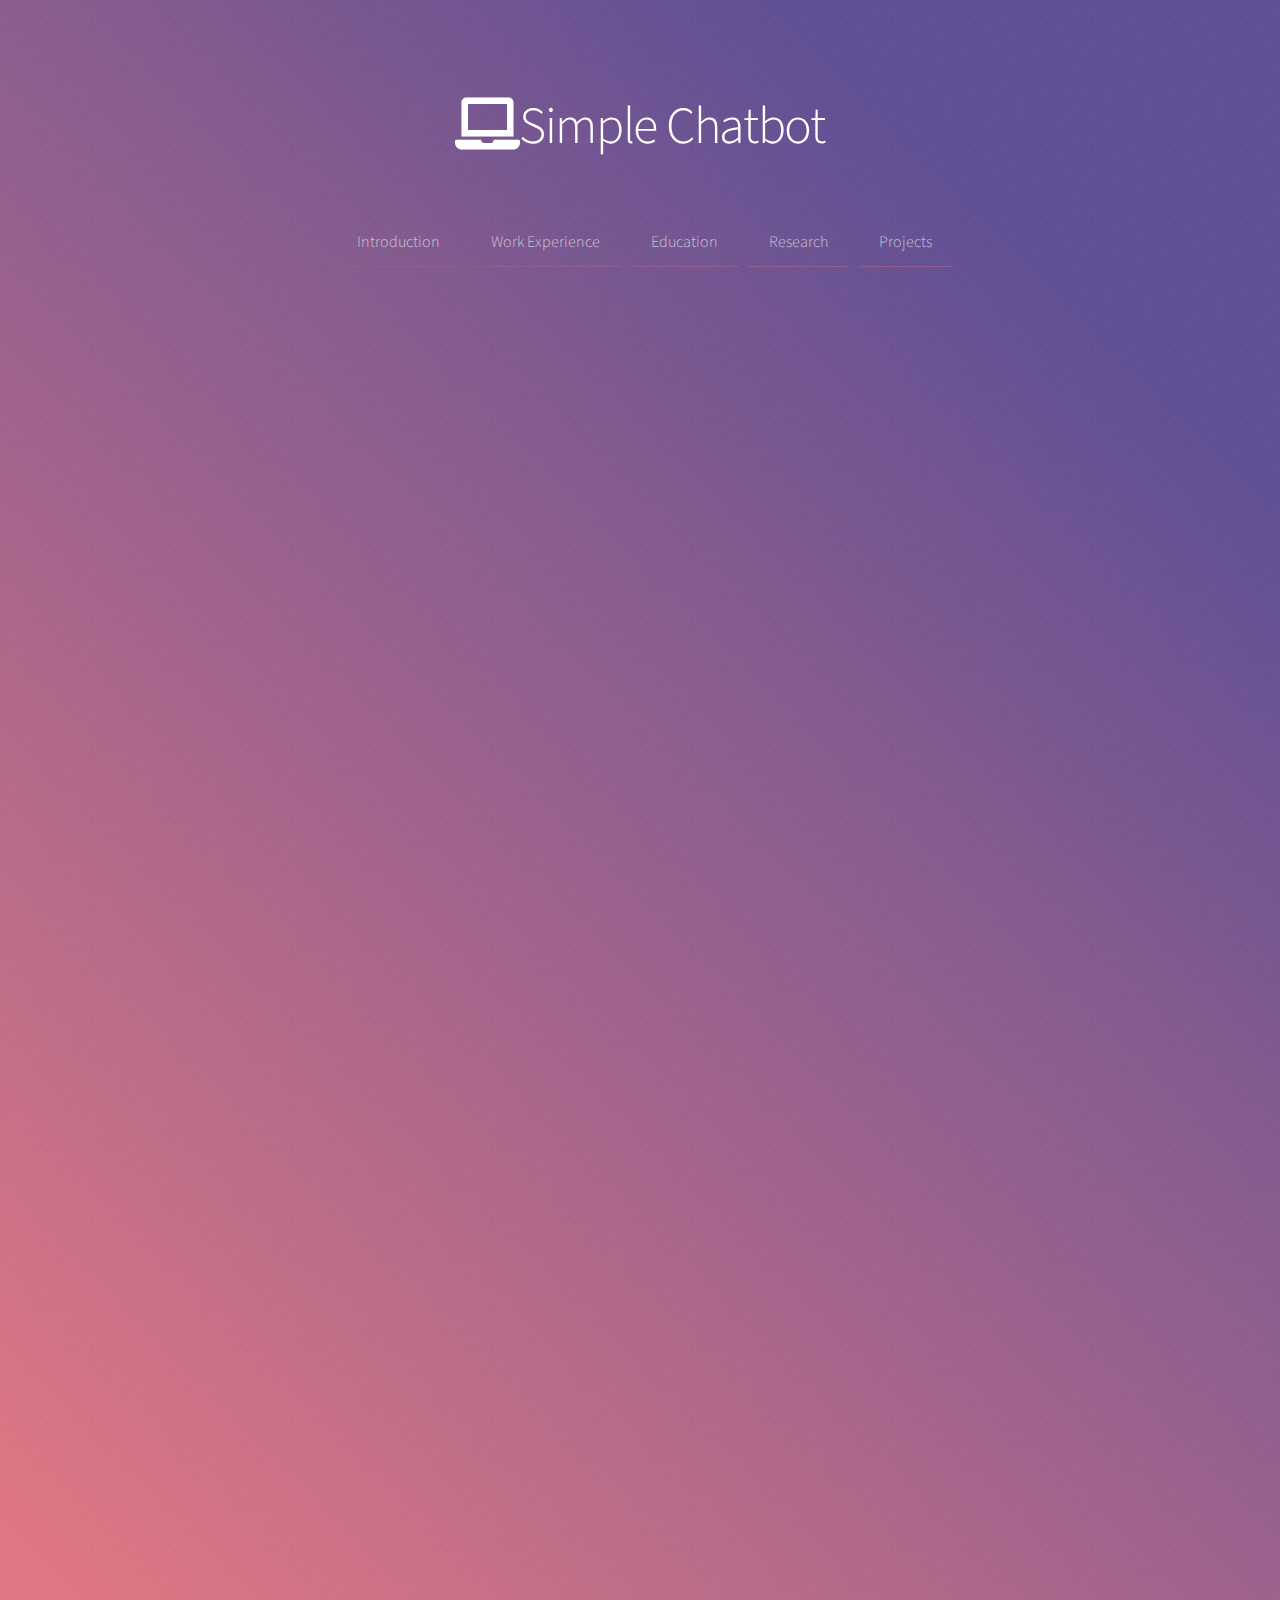
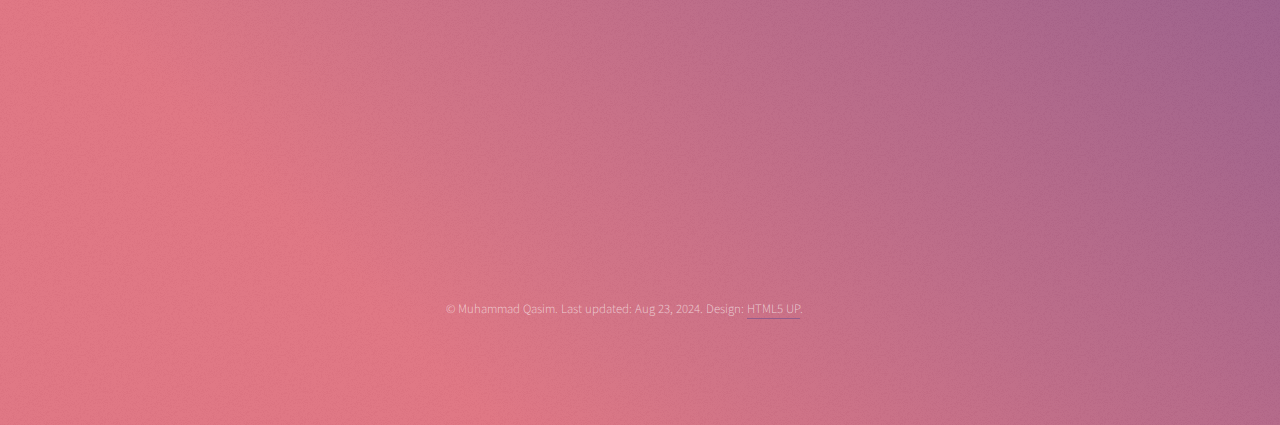
==== projects/proj1.html @ 53a9ef54 "updating projects" ====
<!DOCTYPE HTML>
<!--
	Stellar by HTML5 UP
	html5up.net | @ajlkn
	Free for personal and commercial use under the CCA 3.0 license (html5up.net/license)
-->
<html>

<head>
	<title>Muhammad Qasim</title>
	<!-- <script src="https://kit.fontawesome.com/84e2fbe91d.js" crossorigin="anonymous"></script> -->
	<meta charset="utf-8" />
	<meta name="viewport" content="width=device-width, initial-scale=1, user-scalable=no" />

	<link rel="icon" href="../images/icon-logo.png" type="image/icon type">
	<!--link rel="icon" type="image/x-icon" href="/images/icon-logo.png"-->

	<link rel="stylesheet" href="../assets/css/main.css" />
	<noscript>
		<link rel="stylesheet" href="../assets/css/noscript.css" /></noscript>
	<!-- <link rel="stylesheet" href="https://cdnjs.cloudflare.com/ajax/libs/font-awesome/4.7.0/css/font-awesome.min.css"> -->


	<!-- <link rel="stylesheet" href="https://cdn.jsdelivr.net/npm/@fortawesome/fontawesome-free@5.15.4/css/fontawesome.min.css" integrity="sha384-jLKHWM3JRmfMU0A5x5AkjWkw/EYfGUAGagvnfryNV3F9VqM98XiIH7VBGVoxVSc7" crossorigin="anonymous"> -->

</head>

<body class="is-preload">

	<!-- Wrapper -->
	<div id="wrapper">

		<!-- Header -->
		<header id="header" class="alt">
			<h1 class="icon solid fa-laptop">Simple Chatbot</h1>
		</header>

		<!-- Nav -->
		<nav class="navbar">
			<ul>
				<li><a href="../index.html#intro">Introduction</a></li>
				<li><a href="../index.html#work">Work Experience</a></li>
				<li><a href="../index.html#education">Education</a></li>
				<li><a href="../research.html">Research</a></li>
				<li><a href="../projects.html">Projects</a>
					<ul>
						<li><a href="proj1.html">Simple Chatbot</a></li>
						<li><a href="proj2.html">Talk with PDF</a></li>
						<li><a href="proj3.html">Resume and JD Matching</a></li>
						<li><a href="proj3.html">Resume and JD Matching 2</a></li>
					</ul>
				</li>

			</ul>
		</nav>

		<div class="responsive-iframe-container"> 
			<iframe class="responsive-iframe" src="https://resumetalks.streamlit.app/?embed=true"></iframe>
		</div>

		<!-- Footer -->
		<footer id="footer">
			<p class="copyright">&copy; Muhammad Qasim. Last updated: Aug 23, 2024. Design: <a href="https://html5up.net">HTML5 UP</a>.</p>
		</footer>

	</div>

	<!-- Scripts -->
	<script src="../assets/js/jquery.min.js"></script>
	<script src="../assets/js/jquery.scrollex.min.js"></script>
	<script src="../assets/js/jquery.scrolly.min.js"></script>
	<script src="../assets/js/browser.min.js"></script>
	<script src="../assets/js/breakpoints.min.js"></script>
	<script src="../assets/js/util.js"></script>
	<script src="../assets/js/main.js"></script>

</body>

</html>
---- assets/css/main.css ----
@import url(fontawesome-all.min.css);
@import 'https://fonts.googleapis.com/css?family=Source+Sans+Pro:300,400';

/*
	Stellar by HTML5 UP
	html5up.net | @ajlkn
	Free for personal and commercial use under the CCA 3.0 license (html5up.net/license)
*/

html, body, div, span, applet, object,
iframe, h1, h2, h3, h4, h5, h6, p, blockquote,
pre, a, abbr, acronym, address, big, cite,
code, del, dfn, em, img, ins, kbd, q, s, samp,
small, strike, strong, sub, sup, tt, var, b,
u, i, center, dl, dt, dd, ol, ul, li, fieldset,
form, label, legend, table, caption, tbody,
tfoot, thead, tr, th, td, article, aside,
canvas, details, embed, figure, figcaption,
footer, header, hgroup, menu, nav, output, ruby,
section, summary, time, mark, audio, video {
	margin: 0;
	padding: 0;
	border: 0;
	font-size: 100%;
	font: inherit;
	vertical-align: baseline;}

article, aside, details, figcaption, figure,
footer, header, hgroup, menu, nav, section {
	display: block;}

.navbar {
	/* background-color: #333; */
	position: relative;
	z-index: 999;
	text-align: center;
	font: inherit;
	vertical-align: baseline;
}

.navbar ul {
	list-style-type: none;
	margin: 0;
	padding: 0;
	font: inherit;
	vertical-align: baseline;
	/* background: black; */
}

.navbar li {
	display: inline-block;
}

.navbar li a {
	/* color: white; */
	display: block;
	padding: 10px 20px;
	text-decoration: none;
}

/* Style the dropdown menu */
.navbar ul ul {
	position: absolute;
	top: 100%;
	display: none;
	background: #935d8c;
}

.navbar ul ul li {
	display: block;
}

.navbar li:hover ul {
	display: block;
}

/* Change the background color of dropdown links on hover */
.navbar ul ul li a:hover {
	background-color: #555;
}



.responsive-iframe-container {
	position: relative;
	width: 100%;
	overflow: hidden;
	padding-top: 150%; /* 16:9 Aspect Ratio */
}
	
.responsive-iframe {
	position: absolute;
	top: 0;
	left: 0;
	bottom: 0;
	right: 0;
	width: 100%;
	height: 100%;
	border: none;
}


body {
	line-height: 1;
}

ol, ul {
	list-style: none;
}

blockquote, q {
	quotes: none;
}

	blockquote:before, blockquote:after, q:before, q:after {
		content: '';
		content: none;
	}

table {
	border-collapse: collapse;
	border-spacing: 0;
}

body {
	-webkit-text-size-adjust: none;
}

mark {
	background-color: transparent;
	color: inherit;
}

input::-moz-focus-inner {
	border: 0;
	padding: 0;
}

input, select, textarea {
	-moz-appearance: none;
	-webkit-appearance: none;
	-ms-appearance: none;
	appearance: none;
}

/* Basic */

	@-ms-viewport {
		width: device-width;
	}

	body {
		-ms-overflow-style: scrollbar;
	}

	@media screen and (max-width: 480px) {

		html, body {
			min-width: 320px;
		}

	}

	html {
		box-sizing: border-box;
	}

	*, *:before, *:after {
		box-sizing: inherit;
	}

	body {
		background-color: #935d8c;
		background-image: url("images/overlay.png"), -moz-linear-gradient(45deg, #e37682 15%, #5f4d93 85%);
		background-image: url("images/overlay.png"), -webkit-linear-gradient(45deg, #e37682 15%, #5f4d93 85%);
		background-image: url("images/overlay.png"), -ms-linear-gradient(45deg, #e37682 15%, #5f4d93 85%);
		background-image: url("images/overlay.png"), linear-gradient(45deg, #e37682 15%, #5f4d93 85%);
	}

		body.is-preload *, body.is-preload *:before, body.is-preload *:after {
			-moz-animation: none !important;
			-webkit-animation: none !important;
			-ms-animation: none !important;
			animation: none !important;
			-moz-transition: none !important;
			-webkit-transition: none !important;
			-ms-transition: none !important;
			transition: none !important;
		}

/* Type */

	body {
		background-color: #935d8c;
		color: rgba(255, 255, 255, 0.65);
	}

	body, input, select, textarea {
		font-family: "Source Sans Pro", Helvetica, sans-serif;
		font-size: 17pt;
		font-weight: 300;
		line-height: 1.65;
	}

		@media screen and (max-width: 1680px) {

			body, input, select, textarea {
				font-size: 14pt;
			}

		}

		@media screen and (max-width: 1280px) {

			body, input, select, textarea {
				font-size: 12pt;
			}

		}

		@media screen and (max-width: 360px) {

			body, input, select, textarea {
				font-size: 11pt;
			}

		}

	a {
		-moz-transition: color 0.2s ease, border-bottom 0.2s ease;
		-webkit-transition: color 0.2s ease, border-bottom 0.2s ease;
		-ms-transition: color 0.2s ease, border-bottom 0.2s ease;
		transition: color 0.2s ease, border-bottom 0.2s ease;
		text-decoration: none;
		border-bottom: solid 1px;
		border-bottom-color: #935d8c;
		color: inherit;
	}

		a:hover {
			border-bottom-color: #935d8c;
		}

	strong, b {
		font-weight: 400;
	}

	em, i {
		font-style: italic;
	}

	p {
		margin: 0 0 2em 0;
	}

		p.content {
			-moz-columns: 20em 2;
			-webkit-columns: 20em 2;
			-ms-columns: 20em 2;
			columns: 20em 2;
			-moz-column-gap: 2em;
			-webkit-column-gap: 2em;
			-ms-column-gap: 2em;
			column-gap: 2em;
			text-align: justify;
		}
	.tooltip {
		position: relative;
		display: inline-block;
		/* border-bottom: 1px solid black; */
		}
		
		.tooltip .tooltiptext {
		visibility: hidden;
		width: 120px;
		background-color: black;
		color: #fff;
		text-align: center;
		border-radius: 6px;
		padding: 5px 0;
		position: absolute;
		z-index: 1;
		bottom: 100%;
		left: 50%;
		margin-left: -60px;
		
		/* Fade in tooltip - takes 1 second to go from 0% to 100% opac: */
		opacity: 0;
		transition: opacity 1s;
		}
		
		.tooltip:hover .tooltiptext {
		visibility: visible;
		opacity: 1;
		}
		
	h1, h2, h3, h4, h5, h6 {
		font-weight: 300;
		line-height: 1.5;
		margin: 0 0 0.7em 0;
		letter-spacing: -0.025em;
	}

		h1 a, h2 a, h3 a, h4 a, h5 a, h6 a {
			color: inherit;
			text-decoration: none;
		}

	h1 {
		font-size: 2.5em;
		line-height: 1.2;
	}

	h2 {
		font-size: 1.5em;
	}

	h3 {
		font-size: 1.25em;
	}

	h4 {
		font-size: 1.1em;
	}

	h5 {
		font-size: 0.9em;
	}

	h6 {
		font-size: 0.7em;
	}

	@media screen and (max-width: 736px) {

		h1 {
			font-size: 2em;
		}

	}

	sub {
		font-size: 0.8em;
		position: relative;
		top: 0.5em;
	}

	sup {
		font-size: 0.8em;
		position: relative;
		top: -0.5em;
	}

	blockquote {
		border-left: solid 4px;
		font-style: italic;
		margin: 0 0 2em 0;
		padding: 0.5em 0 0.5em 2em;
	}

	code {
		border-radius: 8px;
		border: solid 1px;
		font-family: "Courier New", monospace;
		font-size: 0.9em;
		margin: 0 0.25em;
		padding: 0.25em 0.65em;
	}

	pre {
		-webkit-overflow-scrolling: touch;
		font-family: "Courier New", monospace;
		font-size: 0.9em;
		margin: 0 0 2em 0;
	}

		pre code {
			display: block;
			line-height: 1.75;
			padding: 1em 1.5em;
			overflow-x: auto;
		}

	hr {
		border: 0;
		border-bottom: solid 1px;
		margin: 2em 0;
	}

		hr.major {
			margin: 3em 0;
		}

	.align-left {
		text-align: left;
	}

	.align-center {
		text-align: center;
	}

	.align-right {
		text-align: right;
	}

	input, select, textarea {
		color: #ffffff;
	}

	a:hover {
		color: #ffffff;
	}

	strong, b {
		color: #ffffff;
	}

	h1, h2, h3, h4, h5, h6 {
		color: #ffffff;
	}

	blockquote {
		border-left-color: rgba(255, 255, 255, 0.35);
	}

	code {
		background: rgba(255, 255, 255, 0.075);
		border-color: rgba(255, 255, 255, 0.35);
	}

	hr {
		border-bottom-color: rgba(255, 255, 255, 0.35);
	}

/* Row */

	.row {
		display: flex;
		flex-wrap: wrap;
		box-sizing: border-box;
		align-items: stretch;
	}

		.row > * {
			box-sizing: border-box;
		}

		.row.gtr-uniform > * > :last-child {
			margin-bottom: 0;
		}

		.row.aln-left {
			justify-content: flex-start;
		}

		.row.aln-center {
			justify-content: center;
		}

		.row.aln-right {
			justify-content: flex-end;
		}

		.row.aln-top {
			align-items: flex-start;
		}

		.row.aln-middle {
			align-items: center;
		}

		.row.aln-bottom {
			align-items: flex-end;
		}

		.row > .imp {
			order: -1;
		}

		.row > .col-1 {
			width: 8.33333%;
		}

		.row > .off-1 {
			margin-left: 8.33333%;
		}

		.row > .col-2 {
			width: 16.66667%;
		}

		.row > .off-2 {
			margin-left: 16.66667%;
		}

		.row > .col-3 {
			width: 25%;
		}

		.row > .off-3 {
			margin-left: 25%;
		}

		.row > .col-4 {
			width: 33.33333%;
		}

		.row > .off-4 {
			margin-left: 33.33333%;
		}

		.row > .col-5 {
			width: 41.66667%;
		}

		.row > .off-5 {
			margin-left: 41.66667%;
		}

		.row > .col-6 {
			width: 50%;
		}

		.row > .off-6 {
			margin-left: 50%;
		}

		.row > .col-7 {
			width: 58.33333%;
		}

		.row > .off-7 {
			margin-left: 58.33333%;
		}

		.row > .col-8 {
			width: 66.66667%;
		}

		.row > .off-8 {
			margin-left: 66.66667%;
		}

		.row > .col-9 {
			width: 75%;
		}

		.row > .off-9 {
			margin-left: 75%;
		}

		.row > .col-10 {
			width: 83.33333%;
		}

		.row > .off-10 {
			margin-left: 83.33333%;
		}

		.row > .col-11 {
			width: 91.66667%;
		}

		.row > .off-11 {
			margin-left: 91.66667%;
		}

		.row > .col-12 {
			width: 100%;
		}

		.row > .off-12 {
			margin-left: 100%;
		}

		.row.gtr-0 {
			margin-top: 0;
			margin-left: 0em;
		}

			.row.gtr-0 > * {
				padding: 0 0 0 0em;
			}

			.row.gtr-0.gtr-uniform {
				margin-top: 0em;
			}

				.row.gtr-0.gtr-uniform > * {
					padding-top: 0em;
				}

		.row.gtr-25 {
			margin-top: 0;
			margin-left: -0.375em;
		}

			.row.gtr-25 > * {
				padding: 0 0 0 0.375em;
			}

			.row.gtr-25.gtr-uniform {
				margin-top: -0.375em;
			}

				.row.gtr-25.gtr-uniform > * {
					padding-top: 0.375em;
				}

		.row.gtr-50 {
			margin-top: 0;
			margin-left: -0.75em;
		}

			.row.gtr-50 > * {
				padding: 0 0 0 0.75em;
			}

			.row.gtr-50.gtr-uniform {
				margin-top: -0.75em;
			}

				.row.gtr-50.gtr-uniform > * {
					padding-top: 0.75em;
				}

		.row {
			margin-top: 0;
			margin-left: -1.5em;
		}

			.row > * {
				padding: 0 0 0 1.5em;
			}

			.row.gtr-uniform {
				margin-top: -1.5em;
			}

				.row.gtr-uniform > * {
					padding-top: 1.5em;
				}

		.row.gtr-150 {
			margin-top: 0;
			margin-left: -2.25em;
		}

			.row.gtr-150 > * {
				padding: 0 0 0 2.25em;
			}

			.row.gtr-150.gtr-uniform {
				margin-top: -2.25em;
			}

				.row.gtr-150.gtr-uniform > * {
					padding-top: 2.25em;
				}

		.row.gtr-200 {
			margin-top: 0;
			margin-left: -3em;
		}

			.row.gtr-200 > * {
				padding: 0 0 0 3em;
			}

			.row.gtr-200.gtr-uniform {
				margin-top: -3em;
			}

				.row.gtr-200.gtr-uniform > * {
					padding-top: 3em;
				}

		@media screen and (max-width: 1680px) {

			.row {
				display: flex;
				flex-wrap: wrap;
				box-sizing: border-box;
				align-items: stretch;
			}

				.row > * {
					box-sizing: border-box;
				}

				.row.gtr-uniform > * > :last-child {
					margin-bottom: 0;
				}

				.row.aln-left {
					justify-content: flex-start;
				}

				.row.aln-center {
					justify-content: center;
				}

				.row.aln-right {
					justify-content: flex-end;
				}

				.row.aln-top {
					align-items: flex-start;
				}

				.row.aln-middle {
					align-items: center;
				}

				.row.aln-bottom {
					align-items: flex-end;
				}

				.row > .imp-xlarge {
					order: -1;
				}

				.row > .col-1-xlarge {
					width: 8.33333%;
				}

				.row > .off-1-xlarge {
					margin-left: 8.33333%;
				}

				.row > .col-2-xlarge {
					width: 16.66667%;
				}

				.row > .off-2-xlarge {
					margin-left: 16.66667%;
				}

				.row > .col-3-xlarge {
					width: 25%;
				}

				.row > .off-3-xlarge {
					margin-left: 25%;
				}

				.row > .col-4-xlarge {
					width: 33.33333%;
				}

				.row > .off-4-xlarge {
					margin-left: 33.33333%;
				}

				.row > .col-5-xlarge {
					width: 41.66667%;
				}

				.row > .off-5-xlarge {
					margin-left: 41.66667%;
				}

				.row > .col-6-xlarge {
					width: 50%;
				}

				.row > .off-6-xlarge {
					margin-left: 50%;
				}

				.row > .col-7-xlarge {
					width: 58.33333%;
				}

				.row > .off-7-xlarge {
					margin-left: 58.33333%;
				}

				.row > .col-8-xlarge {
					width: 66.66667%;
				}

				.row > .off-8-xlarge {
					margin-left: 66.66667%;
				}

				.row > .col-9-xlarge {
					width: 75%;
				}

				.row > .off-9-xlarge {
					margin-left: 75%;
				}

				.row > .col-10-xlarge {
					width: 83.33333%;
				}

				.row > .off-10-xlarge {
					margin-left: 83.33333%;
				}

				.row > .col-11-xlarge {
					width: 91.66667%;
				}

				.row > .off-11-xlarge {
					margin-left: 91.66667%;
				}

				.row > .col-12-xlarge {
					width: 100%;
				}

				.row > .off-12-xlarge {
					margin-left: 100%;
				}

				.row.gtr-0 {
					margin-top: 0;
					margin-left: 0em;
				}

					.row.gtr-0 > * {
						padding: 0 0 0 0em;
					}

					.row.gtr-0.gtr-uniform {
						margin-top: 0em;
					}

						.row.gtr-0.gtr-uniform > * {
							padding-top: 0em;
						}

				.row.gtr-25 {
					margin-top: 0;
					margin-left: -0.375em;
				}

					.row.gtr-25 > * {
						padding: 0 0 0 0.375em;
					}

					.row.gtr-25.gtr-uniform {
						margin-top: -0.375em;
					}

						.row.gtr-25.gtr-uniform > * {
							padding-top: 0.375em;
						}

				.row.gtr-50 {
					margin-top: 0;
					margin-left: -0.75em;
				}

					.row.gtr-50 > * {
						padding: 0 0 0 0.75em;
					}

					.row.gtr-50.gtr-uniform {
						margin-top: -0.75em;
					}

						.row.gtr-50.gtr-uniform > * {
							padding-top: 0.75em;
						}

				.row {
					margin-top: 0;
					margin-left: -1.5em;
				}

					.row > * {
						padding: 0 0 0 1.5em;
					}

					.row.gtr-uniform {
						margin-top: -1.5em;
					}

						.row.gtr-uniform > * {
							padding-top: 1.5em;
						}

				.row.gtr-150 {
					margin-top: 0;
					margin-left: -2.25em;
				}

					.row.gtr-150 > * {
						padding: 0 0 0 2.25em;
					}

					.row.gtr-150.gtr-uniform {
						margin-top: -2.25em;
					}

						.row.gtr-150.gtr-uniform > * {
							padding-top: 2.25em;
						}

				.row.gtr-200 {
					margin-top: 0;
					margin-left: -3em;
				}

					.row.gtr-200 > * {
						padding: 0 0 0 3em;
					}

					.row.gtr-200.gtr-uniform {
						margin-top: -3em;
					}

						.row.gtr-200.gtr-uniform > * {
							padding-top: 3em;
						}

		}

		@media screen and (max-width: 1280px) {

			.row {
				display: flex;
				flex-wrap: wrap;
				box-sizing: border-box;
				align-items: stretch;
			}

				.row > * {
					box-sizing: border-box;
				}

				.row.gtr-uniform > * > :last-child {
					margin-bottom: 0;
				}

				.row.aln-left {
					justify-content: flex-start;
				}

				.row.aln-center {
					justify-content: center;
				}

				.row.aln-right {
					justify-content: flex-end;
				}

				.row.aln-top {
					align-items: flex-start;
				}

				.row.aln-middle {
					align-items: center;
				}

				.row.aln-bottom {
					align-items: flex-end;
				}

				.row > .imp-large {
					order: -1;
				}

				.row > .col-1-large {
					width: 8.33333%;
				}

				.row > .off-1-large {
					margin-left: 8.33333%;
				}

				.row > .col-2-large {
					width: 16.66667%;
				}

				.row > .off-2-large {
					margin-left: 16.66667%;
				}

				.row > .col-3-large {
					width: 25%;
				}

				.row > .off-3-large {
					margin-left: 25%;
				}

				.row > .col-4-large {
					width: 33.33333%;
				}

				.row > .off-4-large {
					margin-left: 33.33333%;
				}

				.row > .col-5-large {
					width: 41.66667%;
				}

				.row > .off-5-large {
					margin-left: 41.66667%;
				}

				.row > .col-6-large {
					width: 50%;
				}

				.row > .off-6-large {
					margin-left: 50%;
				}

				.row > .col-7-large {
					width: 58.33333%;
				}

				.row > .off-7-large {
					margin-left: 58.33333%;
				}

				.row > .col-8-large {
					width: 66.66667%;
				}

				.row > .off-8-large {
					margin-left: 66.66667%;
				}

				.row > .col-9-large {
					width: 75%;
				}

				.row > .off-9-large {
					margin-left: 75%;
				}

				.row > .col-10-large {
					width: 83.33333%;
				}

				.row > .off-10-large {
					margin-left: 83.33333%;
				}

				.row > .col-11-large {
					width: 91.66667%;
				}

				.row > .off-11-large {
					margin-left: 91.66667%;
				}

				.row > .col-12-large {
					width: 100%;
				}

				.row > .off-12-large {
					margin-left: 100%;
				}

				.row.gtr-0 {
					margin-top: 0;
					margin-left: 0em;
				}

					.row.gtr-0 > * {
						padding: 0 0 0 0em;
					}

					.row.gtr-0.gtr-uniform {
						margin-top: 0em;
					}

						.row.gtr-0.gtr-uniform > * {
							padding-top: 0em;
						}

				.row.gtr-25 {
					margin-top: 0;
					margin-left: -0.375em;
				}

					.row.gtr-25 > * {
						padding: 0 0 0 0.375em;
					}

					.row.gtr-25.gtr-uniform {
						margin-top: -0.375em;
					}

						.row.gtr-25.gtr-uniform > * {
							padding-top: 0.375em;
						}

				.row.gtr-50 {
					margin-top: 0;
					margin-left: -0.75em;
				}

					.row.gtr-50 > * {
						padding: 0 0 0 0.75em;
					}

					.row.gtr-50.gtr-uniform {
						margin-top: -0.75em;
					}

						.row.gtr-50.gtr-uniform > * {
							padding-top: 0.75em;
						}

				.row {
					margin-top: 0;
					margin-left: -1.5em;
				}

					.row > * {
						padding: 0 0 0 1.5em;
					}

					.row.gtr-uniform {
						margin-top: -1.5em;
					}

						.row.gtr-uniform > * {
							padding-top: 1.5em;
						}

				.row.gtr-150 {
					margin-top: 0;
					margin-left: -2.25em;
				}

					.row.gtr-150 > * {
						padding: 0 0 0 2.25em;
					}

					.row.gtr-150.gtr-uniform {
						margin-top: -2.25em;
					}

						.row.gtr-150.gtr-uniform > * {
							padding-top: 2.25em;
						}

				.row.gtr-200 {
					margin-top: 0;
					margin-left: -3em;
				}

					.row.gtr-200 > * {
						padding: 0 0 0 3em;
					}

					.row.gtr-200.gtr-uniform {
						margin-top: -3em;
					}

						.row.gtr-200.gtr-uniform > * {
							padding-top: 3em;
						}

		}

		@media screen and (max-width: 980px) {

			.row {
				display: flex;
				flex-wrap: wrap;
				box-sizing: border-box;
				align-items: stretch;
			}

				.row > * {
					box-sizing: border-box;
				}

				.row.gtr-uniform > * > :last-child {
					margin-bottom: 0;
				}

				.row.aln-left {
					justify-content: flex-start;
				}

				.row.aln-center {
					justify-content: center;
				}

				.row.aln-right {
					justify-content: flex-end;
				}

				.row.aln-top {
					align-items: flex-start;
				}

				.row.aln-middle {
					align-items: center;
				}

				.row.aln-bottom {
					align-items: flex-end;
				}

				.row > .imp-medium {
					order: -1;
				}

				.row > .col-1-medium {
					width: 8.33333%;
				}

				.row > .off-1-medium {
					margin-left: 8.33333%;
				}

				.row > .col-2-medium {
					width: 16.66667%;
				}

				.row > .off-2-medium {
					margin-left: 16.66667%;
				}

				.row > .col-3-medium {
					width: 25%;
				}

				.row > .off-3-medium {
					margin-left: 25%;
				}

				.row > .col-4-medium {
					width: 33.33333%;
				}

				.row > .off-4-medium {
					margin-left: 33.33333%;
				}

				.row > .col-5-medium {
					width: 41.66667%;
				}

				.row > .off-5-medium {
					margin-left: 41.66667%;
				}

				.row > .col-6-medium {
					width: 50%;
				}

				.row > .off-6-medium {
					margin-left: 50%;
				}

				.row > .col-7-medium {
					width: 58.33333%;
				}

				.row > .off-7-medium {
					margin-left: 58.33333%;
				}

				.row > .col-8-medium {
					width: 66.66667%;
				}

				.row > .off-8-medium {
					margin-left: 66.66667%;
				}

				.row > .col-9-medium {
					width: 75%;
				}

				.row > .off-9-medium {
					margin-left: 75%;
				}

				.row > .col-10-medium {
					width: 83.33333%;
				}

				.row > .off-10-medium {
					margin-left: 83.33333%;
				}

				.row > .col-11-medium {
					width: 91.66667%;
				}

				.row > .off-11-medium {
					margin-left: 91.66667%;
				}

				.row > .col-12-medium {
					width: 100%;
				}

				.row > .off-12-medium {
					margin-left: 100%;
				}

				.row.gtr-0 {
					margin-top: 0;
					margin-left: 0em;
				}

					.row.gtr-0 > * {
						padding: 0 0 0 0em;
					}

					.row.gtr-0.gtr-uniform {
						margin-top: 0em;
					}

						.row.gtr-0.gtr-uniform > * {
							padding-top: 0em;
						}

				.row.gtr-25 {
					margin-top: 0;
					margin-left: -0.375em;
				}

					.row.gtr-25 > * {
						padding: 0 0 0 0.375em;
					}

					.row.gtr-25.gtr-uniform {
						margin-top: -0.375em;
					}

						.row.gtr-25.gtr-uniform > * {
							padding-top: 0.375em;
						}

				.row.gtr-50 {
					margin-top: 0;
					margin-left: -0.75em;
				}

					.row.gtr-50 > * {
						padding: 0 0 0 0.75em;
					}

					.row.gtr-50.gtr-uniform {
						margin-top: -0.75em;
					}

						.row.gtr-50.gtr-uniform > * {
							padding-top: 0.75em;
						}

				.row {
					margin-top: 0;
					margin-left: -1.5em;
				}

					.row > * {
						padding: 0 0 0 1.5em;
					}

					.row.gtr-uniform {
						margin-top: -1.5em;
					}

						.row.gtr-uniform > * {
							padding-top: 1.5em;
						}

				.row.gtr-150 {
					margin-top: 0;
					margin-left: -2.25em;
				}

					.row.gtr-150 > * {
						padding: 0 0 0 2.25em;
					}

					.row.gtr-150.gtr-uniform {
						margin-top: -2.25em;
					}

						.row.gtr-150.gtr-uniform > * {
							padding-top: 2.25em;
						}

				.row.gtr-200 {
					margin-top: 0;
					margin-left: -3em;
				}

					.row.gtr-200 > * {
						padding: 0 0 0 3em;
					}

					.row.gtr-200.gtr-uniform {
						margin-top: -3em;
					}

						.row.gtr-200.gtr-uniform > * {
							padding-top: 3em;
						}

		}

		@media screen and (max-width: 736px) {

			.row {
				display: flex;
				flex-wrap: wrap;
				box-sizing: border-box;
				align-items: stretch;
			}

				.row > * {
					box-sizing: border-box;
				}

				.row.gtr-uniform > * > :last-child {
					margin-bottom: 0;
				}

				.row.aln-left {
					justify-content: flex-start;
				}

				.row.aln-center {
					justify-content: center;
				}

				.row.aln-right {
					justify-content: flex-end;
				}

				.row.aln-top {
					align-items: flex-start;
				}

				.row.aln-middle {
					align-items: center;
				}

				.row.aln-bottom {
					align-items: flex-end;
				}

				.row > .imp-small {
					order: -1;
				}

				.row > .col-1-small {
					width: 8.33333%;
				}

				.row > .off-1-small {
					margin-left: 8.33333%;
				}

				.row > .col-2-small {
					width: 16.66667%;
				}

				.row > .off-2-small {
					margin-left: 16.66667%;
				}

				.row > .col-3-small {
					width: 25%;
				}

				.row > .off-3-small {
					margin-left: 25%;
				}

				.row > .col-4-small {
					width: 33.33333%;
				}

				.row > .off-4-small {
					margin-left: 33.33333%;
				}

				.row > .col-5-small {
					width: 41.66667%;
				}

				.row > .off-5-small {
					margin-left: 41.66667%;
				}

				.row > .col-6-small {
					width: 50%;
				}

				.row > .off-6-small {
					margin-left: 50%;
				}

				.row > .col-7-small {
					width: 58.33333%;
				}

				.row > .off-7-small {
					margin-left: 58.33333%;
				}

				.row > .col-8-small {
					width: 66.66667%;
				}

				.row > .off-8-small {
					margin-left: 66.66667%;
				}

				.row > .col-9-small {
					width: 75%;
				}

				.row > .off-9-small {
					margin-left: 75%;
				}

				.row > .col-10-small {
					width: 83.33333%;
				}

				.row > .off-10-small {
					margin-left: 83.33333%;
				}

				.row > .col-11-small {
					width: 91.66667%;
				}

				.row > .off-11-small {
					margin-left: 91.66667%;
				}

				.row > .col-12-small {
					width: 100%;
				}

				.row > .off-12-small {
					margin-left: 100%;
				}

				.row.gtr-0 {
					margin-top: 0;
					margin-left: 0em;
				}

					.row.gtr-0 > * {
						padding: 0 0 0 0em;
					}

					.row.gtr-0.gtr-uniform {
						margin-top: 0em;
					}

						.row.gtr-0.gtr-uniform > * {
							padding-top: 0em;
						}

				.row.gtr-25 {
					margin-top: 0;
					margin-left: -0.25em;
				}

					.row.gtr-25 > * {
						padding: 0 0 0 0.25em;
					}

					.row.gtr-25.gtr-uniform {
						margin-top: -0.25em;
					}

						.row.gtr-25.gtr-uniform > * {
							padding-top: 0.25em;
						}

				.row.gtr-50 {
					margin-top: 0;
					margin-left: -0.5em;
				}

					.row.gtr-50 > * {
						padding: 0 0 0 0.5em;
					}

					.row.gtr-50.gtr-uniform {
						margin-top: -0.5em;
					}

						.row.gtr-50.gtr-uniform > * {
							padding-top: 0.5em;
						}

				.row {
					margin-top: 0;
					margin-left: -1em;
				}

					.row > * {
						padding: 0 0 0 1em;
					}

					.row.gtr-uniform {
						margin-top: -1em;
					}

						.row.gtr-uniform > * {
							padding-top: 1em;
						}

				.row.gtr-150 {
					margin-top: 0;
					margin-left: -1.5em;
				}

					.row.gtr-150 > * {
						padding: 0 0 0 1.5em;
					}

					.row.gtr-150.gtr-uniform {
						margin-top: -1.5em;
					}

						.row.gtr-150.gtr-uniform > * {
							padding-top: 1.5em;
						}

				.row.gtr-200 {
					margin-top: 0;
					margin-left: -2em;
				}

					.row.gtr-200 > * {
						padding: 0 0 0 2em;
					}

					.row.gtr-200.gtr-uniform {
						margin-top: -2em;
					}

						.row.gtr-200.gtr-uniform > * {
							padding-top: 2em;
						}

		}

		@media screen and (max-width: 480px) {

			.row {
				display: flex;
				flex-wrap: wrap;
				box-sizing: border-box;
				align-items: stretch;
			}

				.row > * {
					box-sizing: border-box;
				}

				.row.gtr-uniform > * > :last-child {
					margin-bottom: 0;
				}

				.row.aln-left {
					justify-content: flex-start;
				}

				.row.aln-center {
					justify-content: center;
				}

				.row.aln-right {
					justify-content: flex-end;
				}

				.row.aln-top {
					align-items: flex-start;
				}

				.row.aln-middle {
					align-items: center;
				}

				.row.aln-bottom {
					align-items: flex-end;
				}

				.row > .imp-xsmall {
					order: -1;
				}

				.row > .col-1-xsmall {
					width: 8.33333%;
				}

				.row > .off-1-xsmall {
					margin-left: 8.33333%;
				}

				.row > .col-2-xsmall {
					width: 16.66667%;
				}

				.row > .off-2-xsmall {
					margin-left: 16.66667%;
				}

				.row > .col-3-xsmall {
					width: 25%;
				}

				.row > .off-3-xsmall {
					margin-left: 25%;
				}

				.row > .col-4-xsmall {
					width: 33.33333%;
				}

				.row > .off-4-xsmall {
					margin-left: 33.33333%;
				}

				.row > .col-5-xsmall {
					width: 41.66667%;
				}

				.row > .off-5-xsmall {
					margin-left: 41.66667%;
				}

				.row > .col-6-xsmall {
					width: 50%;
				}

				.row > .off-6-xsmall {
					margin-left: 50%;
				}

				.row > .col-7-xsmall {
					width: 58.33333%;
				}

				.row > .off-7-xsmall {
					margin-left: 58.33333%;
				}

				.row > .col-8-xsmall {
					width: 66.66667%;
				}

				.row > .off-8-xsmall {
					margin-left: 66.66667%;
				}

				.row > .col-9-xsmall {
					width: 75%;
				}

				.row > .off-9-xsmall {
					margin-left: 75%;
				}

				.row > .col-10-xsmall {
					width: 83.33333%;
				}

				.row > .off-10-xsmall {
					margin-left: 83.33333%;
				}

				.row > .col-11-xsmall {
					width: 91.66667%;
				}

				.row > .off-11-xsmall {
					margin-left: 91.66667%;
				}

				.row > .col-12-xsmall {
					width: 100%;
				}

				.row > .off-12-xsmall {
					margin-left: 100%;
				}

				.row.gtr-0 {
					margin-top: 0;
					margin-left: 0em;
				}

					.row.gtr-0 > * {
						padding: 0 0 0 0em;
					}

					.row.gtr-0.gtr-uniform {
						margin-top: 0em;
					}

						.row.gtr-0.gtr-uniform > * {
							padding-top: 0em;
						}

				.row.gtr-25 {
					margin-top: 0;
					margin-left: -0.3125em;
				}

					.row.gtr-25 > * {
						padding: 0 0 0 0.3125em;
					}

					.row.gtr-25.gtr-uniform {
						margin-top: -0.3125em;
					}

						.row.gtr-25.gtr-uniform > * {
							padding-top: 0.3125em;
						}

				.row.gtr-50 {
					margin-top: 0;
					margin-left: -0.625em;
				}

					.row.gtr-50 > * {
						padding: 0 0 0 0.625em;
					}

					.row.gtr-50.gtr-uniform {
						margin-top: -0.625em;
					}

						.row.gtr-50.gtr-uniform > * {
							padding-top: 0.625em;
						}

				.row {
					margin-top: 0;
					margin-left: -1.25em;
				}

					.row > * {
						padding: 0 0 0 1.25em;
					}

					.row.gtr-uniform {
						margin-top: -1.25em;
					}

						.row.gtr-uniform > * {
							padding-top: 1.25em;
						}

				.row.gtr-150 {
					margin-top: 0;
					margin-left: -1.875em;
				}

					.row.gtr-150 > * {
						padding: 0 0 0 1.875em;
					}

					.row.gtr-150.gtr-uniform {
						margin-top: -1.875em;
					}

						.row.gtr-150.gtr-uniform > * {
							padding-top: 1.875em;
						}

				.row.gtr-200 {
					margin-top: 0;
					margin-left: -2.5em;
				}

					.row.gtr-200 > * {
						padding: 0 0 0 2.5em;
					}

					.row.gtr-200.gtr-uniform {
						margin-top: -2.5em;
					}

						.row.gtr-200.gtr-uniform > * {
							padding-top: 2.5em;
						}

		}

/* Box */

	.box {
		border-radius: 8px;
		border: solid;
		margin-bottom: 2em;
		padding: 1.5em;
	}

		.box > :last-child,
		.box > :last-child > :last-child,
		.box > :last-child > :last-child > :last-child {
			margin-bottom: 0;
		}

		.box.alt {
			border: 0;
			border-radius: 0;
			padding: 0;
		}

	.box {
		border-color: rgba(255, 255, 255, 0.35);
	}

/* Button */

	input[type="submit"],
	input[type="reset"],
	input[type="button"],
	button,
	.button {
		-moz-appearance: none;
		-webkit-appearance: none;
		-ms-appearance: none;
		appearance: none;
		-moz-transition: background-color 0.2s ease-in-out, color 0.2s ease-in-out;
		-webkit-transition: background-color 0.2s ease-in-out, color 0.2s ease-in-out;
		-ms-transition: background-color 0.2s ease-in-out, color 0.2s ease-in-out;
		transition: background-color 0.2s ease-in-out, color 0.2s ease-in-out;
		border-radius: 8px;
		border: 0;
		cursor: pointer;
		display: inline-block;
		font-weight: 300;
		height: 2.75em;
		line-height: 2.75em;
		min-width: 9.25em;
		padding: 0 1.5em;
		text-align: center;
		text-decoration: none;
		white-space: nowrap;
	}

		input[type="submit"].icon,
		input[type="reset"].icon,
		input[type="button"].icon,
		button.icon,
		.button.icon {
			padding-left: 1.35em;
		}

			input[type="submit"].icon:before,
			input[type="reset"].icon:before,
			input[type="button"].icon:before,
			button.icon:before,
			.button.icon:before {
				margin-right: 0.5em;
			}

		input[type="submit"].fit,
		input[type="reset"].fit,
		input[type="button"].fit,
		button.fit,
		.button.fit {
			width: 100%;
		}

		input[type="submit"].small,
		input[type="reset"].small,
		input[type="button"].small,
		button.small,
		.button.small {
			font-size: 0.8em;
		}

		input[type="submit"].large,
		input[type="reset"].large,
		input[type="button"].large,
		button.large,
		.button.large {
			font-size: 1.35em;
		}

		input[type="submit"].disabled, input[type="submit"]:disabled,
		input[type="reset"].disabled,
		input[type="reset"]:disabled,
		input[type="button"].disabled,
		input[type="button"]:disabled,
		button.disabled,
		button:disabled,
		.button.disabled,
		.button:disabled {
			pointer-events: none;
			opacity: 0.25;
		}

		@media screen and (max-width: 736px) {

			input[type="submit"],
			input[type="reset"],
			input[type="button"],
			button,
			.button {
				min-width: 0;
			}

		}

	input[type="submit"],
	input[type="reset"],
	input[type="button"],
	button,
	.button {
		background-color: transparent;
		box-shadow: inset 0 0 0 1px rgba(255, 255, 255, 0.35);
		color: #ffffff !important;
	}

		input[type="submit"]:hover,
		input[type="reset"]:hover,
		input[type="button"]:hover,
		button:hover,
		.button:hover {
			background-color: rgba(255, 255, 255, 0.075);
		}

		input[type="submit"]:active,
		input[type="reset"]:active,
		input[type="button"]:active,
		button:active,
		.button:active {
			background-color: rgba(255, 255, 255, 0.2);
		}

		input[type="submit"].icon:before,
		input[type="reset"].icon:before,
		input[type="button"].icon:before,
		button.icon:before,
		.button.icon:before {
			color: rgba(255, 255, 255, 0.5);
		}

		input[type="submit"].primary,
		input[type="reset"].primary,
		input[type="button"].primary,
		button.primary,
		.button.primary {
			background-color: #8cc9f0;
			color: #ffffff !important;
			box-shadow: none;
		}

			input[type="submit"].primary:hover,
			input[type="reset"].primary:hover,
			input[type="button"].primary:hover,
			button.primary:hover,
			.button.primary:hover {
				background-color: #9acff2;
			}

			input[type="submit"].primary:active,
			input[type="reset"].primary:active,
			input[type="button"].primary:active,
			button.primary:active,
			.button.primary:active {
				background-color: #7ec3ee;
			}

			input[type="submit"].primary.icon:before,
			input[type="reset"].primary.icon:before,
			input[type="button"].primary.icon:before,
			button.primary.icon:before,
			.button.primary.icon:before {
				color: #ffffff !important;
			}

/* Form */

	form {
		margin: 0 0 2em 0;
	}

	label {
		display: block;
		font-size: 0.9em;
		font-weight: 400;
		margin: 0 0 1em 0;
	}

	input[type="text"],
	input[type="password"],
	input[type="email"],
	select,
	textarea {
		-moz-appearance: none;
		-webkit-appearance: none;
		-ms-appearance: none;
		appearance: none;
		border-radius: 8px;
		border: solid 1px;
		color: inherit;
		display: block;
		outline: 0;
		padding: 0 1em;
		text-decoration: none;
		width: 100%;
	}

		input[type="text"]:invalid,
		input[type="password"]:invalid,
		input[type="email"]:invalid,
		select:invalid,
		textarea:invalid {
			box-shadow: none;
		}

	select {
		background-size: 1.25rem;
		background-repeat: no-repeat;
		background-position: calc(100% - 1rem) center;
		height: 2.75em;
		padding-right: 2.75em;
		text-overflow: ellipsis;
	}

		select:focus::-ms-value {
			background-color: transparent;
		}

		select::-ms-expand {
			display: none;
		}

	input[type="text"],
	input[type="password"],
	input[type="email"],
	select {
		height: 2.75em;
	}

	textarea {
		padding: 0.75em 1em;
	}

	input[type="checkbox"],
	input[type="radio"] {
		-moz-appearance: none;
		-webkit-appearance: none;
		-ms-appearance: none;
		appearance: none;
		display: block;
		float: left;
		margin-right: -2em;
		opacity: 0;
		width: 1em;
		z-index: -1;
	}

		input[type="checkbox"] + label,
		input[type="radio"] + label {
			text-decoration: none;
			cursor: pointer;
			display: inline-block;
			font-size: 1em;
			font-weight: 300;
			padding-left: 2.4em;
			padding-right: 0.75em;
			position: relative;
		}

			input[type="checkbox"] + label:before,
			input[type="radio"] + label:before {
				-moz-osx-font-smoothing: grayscale;
				-webkit-font-smoothing: antialiased;
				display: inline-block;
				font-style: normal;
				font-variant: normal;
				text-rendering: auto;
				line-height: 1;
				text-transform: none !important;
				font-family: 'Font Awesome 5 Free';
				font-weight: 900;
			}

			input[type="checkbox"] + label:before,
			input[type="radio"] + label:before {
				border-radius: 8px;
				border: solid 1px;
				content: '';
				display: inline-block;
				font-size: 0.8em;
				height: 2.0625em;
				left: 0;
				line-height: 2.0625em;
				position: absolute;
				text-align: center;
				top: 0;
				width: 2.0625em;
			}

		input[type="checkbox"]:checked + label:before,
		input[type="radio"]:checked + label:before {
			content: '\f00c';
		}

	input[type="checkbox"] + label:before {
		border-radius: 8px;
	}

	input[type="radio"] + label:before {
		border-radius: 100%;
	}

	::-webkit-input-placeholder {
		opacity: 1.0;
	}

	:-moz-placeholder {
		opacity: 1.0;
	}

	::-moz-placeholder {
		opacity: 1.0;
	}

	:-ms-input-placeholder {
		opacity: 1.0;
	}

	label {
		color: #ffffff;
	}

	input[type="text"],
	input[type="password"],
	input[type="email"],
	select,
	textarea {
		background-color: rgba(255, 255, 255, 0.075);
		border-color: rgba(255, 255, 255, 0.35);
	}

		input[type="text"]:focus,
		input[type="password"]:focus,
		input[type="email"]:focus,
		select:focus,
		textarea:focus {
			border-color: #8cc9f0;
			box-shadow: 0 0 0 1px #8cc9f0;
		}

	select {
		background-image: url("data:image/svg+xml;charset=utf8,%3Csvg xmlns='http://www.w3.org/2000/svg' width='40' height='40' preserveAspectRatio='none' viewBox='0 0 40 40'%3E%3Cpath d='M9.4,12.3l10.4,10.4l10.4-10.4c0.2-0.2,0.5-0.4,0.9-0.4c0.3,0,0.6,0.1,0.9,0.4l3.3,3.3c0.2,0.2,0.4,0.5,0.4,0.9 c0,0.4-0.1,0.6-0.4,0.9L20.7,31.9c-0.2,0.2-0.5,0.4-0.9,0.4c-0.3,0-0.6-0.1-0.9-0.4L4.3,17.3c-0.2-0.2-0.4-0.5-0.4-0.9 c0-0.4,0.1-0.6,0.4-0.9l3.3-3.3c0.2-0.2,0.5-0.4,0.9-0.4S9.1,12.1,9.4,12.3z' fill='rgba(255, 255, 255, 0.35)' /%3E%3C/svg%3E");
	}

		select option {
			color: #ffffff;
			background: #935d8c;
		}

	input[type="checkbox"] + label,
	input[type="radio"] + label {
		color: rgba(255, 255, 255, 0.65);
	}

		input[type="checkbox"] + label:before,
		input[type="radio"] + label:before {
			background: rgba(255, 255, 255, 0.075);
			border-color: rgba(255, 255, 255, 0.35);
		}

	input[type="checkbox"]:checked + label:before,
	input[type="radio"]:checked + label:before {
		background-color: #ffffff;
		border-color: #ffffff;
		color: #935d8c;
	}

	input[type="checkbox"]:focus + label:before,
	input[type="radio"]:focus + label:before {
		border-color: #8cc9f0;
		box-shadow: 0 0 0 1px #8cc9f0;
	}

	::-webkit-input-placeholder {
		color: rgba(255, 255, 255, 0.5) !important;
	}

	:-moz-placeholder {
		color: rgba(255, 255, 255, 0.5) !important;
	}

	::-moz-placeholder {
		color: rgba(255, 255, 255, 0.5) !important;
	}

	:-ms-input-placeholder {
		color: rgba(255, 255, 255, 0.5) !important;
	}

	.formerize-placeholder {
		color: rgba(255, 255, 255, 0.5) !important;
	}

/* Icon */

	.icon {
		text-decoration: none;
		-moz-transition: background-color 0.2s ease-in-out, color 0.2s ease-in-out;
		-webkit-transition: background-color 0.2s ease-in-out, color 0.2s ease-in-out;
		-ms-transition: background-color 0.2s ease-in-out, color 0.2s ease-in-out;
		transition: background-color 0.2s ease-in-out, color 0.2s ease-in-out;
		border-bottom: none;
		position: relative;
	}

		.icon:before {
			-moz-osx-font-smoothing: grayscale;
			-webkit-font-smoothing: antialiased;
			display: inline-block;
			font-style: normal;
			font-variant: normal;
			text-rendering: auto;
			line-height: 1;
			text-transform: none !important;
			font-family: 'Font Awesome 5 Free';
			font-weight: 400;
		}

		.icon > .label {
			display: none;
		}

		.icon:before {
			line-height: solid;
		}

		.icon.solid:before {
			font-weight: 900;
		}

		.icon.brands:before {
			font-family: 'Font Awesome 5 Brands';
		}

		.icon.major {
			border: solid 1px;
			display: inline-block;
			border-radius: 100%;
			padding: 0.65em;
			margin: 0 0 2em 0;
			cursor: default;
		}

			.icon.major:before {
				display: inline-block;
				font-size: 6.25rem;
				width: 2.25em;
				height: 2.25em;
				line-height: 2.2em;
				border-radius: 100%;
				border: solid 1px;
				text-align: center;
			}

		.icon.alt {
			display: inline-block;
			border: solid 1px;
			border-radius: 100%;
		}

			.icon.alt:before {
				display: block;
				font-size: 1.25em;
				width: 2em;
				height: 2em;
				text-align: center;
				line-height: 2em;
			}

		.icon.style1 {
			color: #efa8b0;
		}

		.icon.style2 {
			color: #c79cc8;
		}

		.icon.style3 {
			color: #a89cc8;
		}

		.icon.style4 {
			color: #9bb2e1;
		}

		.icon.style5 {
			color: #8cc9f0;
		}

		@media screen and (max-width: 1680px) {

			.icon.major:before {
				font-size: 5.5rem;
			}

		}

		@media screen and (max-width: 1280px) {

			.icon.major:before {
				font-size: 4.75rem;
			}

		}

		@media screen and (max-width: 736px) {

			.icon.major {
				margin: 0 0 1.5em 0;
				padding: 0.35em;
			}

				.icon.major:before {
					font-size: 3.5rem;
				}

		}

	.icon.major {
		border-color: rgba(255, 255, 255, 0.35);
	}

		.icon.major:before {
			border-color: rgba(255, 255, 255, 0.35);
		}

	.icon.alt {
		border-color: rgba(255, 255, 255, 0.35);
		color: #ffffff;
	}

		.icon.alt:hover {
			background-color: rgba(255, 255, 255, 0.075);
		}

		.icon.alt:active {
			background-color: rgba(255, 255, 255, 0.2);
		}

/* Image */

	.image {
		border-radius: 8px;
		border: 0;
		display: inline-block;
		position: relative;
	}

		.image img {
			border-radius: 8px;
			display: block;
		}

		.image.left, .image.right {
			max-width: 25%;
		}

			.image.left img, .image.right img {
				width: 100%;
			}

		.image.left {
			float: left;
			margin: 0 1.5em 1em 0;
			top: 0.25em;
		}

		.image.right {
			float: right;
			margin: 0 0 1em 1.5em;
			top: 0.25em;
		}
		.image.blog {
			display: block;
			max-width:250px;
			min-width: 150px;
			width: 100%;
			
		}
			.image.blog img {
				/* border: 1px solid #935d8c; */
				border-radius: 10px;
				width: 100%;
				/* max-width: 30%; */
			}

		.image.fit {
			display: block;
			margin: 0 0 2em 0;
			width: 100%;
			
		}

			.image.fit img {
				width: 85%;
				margin-left: auto;
				margin-right: auto;
			}

		.image.main {
			display: block;
			margin: 0 0 3em 0;
			width: 100%;
		}

			.image.main img {
				width: 100%;
			}

/* List */

	ol {
		list-style: decimal;
		margin: 0 0 2em 0;
		padding-left: 1.25em;
	}

		ol li {
			padding-left: 0.25em;
		}

	ul {
		list-style: disc;
		margin: 0 0 2em 0;
		padding-left: 1em;
	}

		ul li {
			padding-left: 0.5em;
		}

		ul.alt {
			list-style: none;
			padding-left: 0;
		}

			ul.alt li {
				border-top: solid 1px;
				padding: 0.5em 0;
			}

				ul.alt li:first-child {
					border-top: 0;
					padding-top: 0;
				}

	dl {
		margin: 0 0 2em 0;
	}

		dl dt {
			display: block;
			font-weight: 400;
			margin: 0 0 1em 0;
		}

		dl dd {
			margin-left: 2em;
		}

		dl.alt dt {
			display: block;
			width: 3em;
			margin: 0;
			clear: left;
			float: left;
		}

		dl.alt dd {
			margin: 0 0 0.85em 5.5em;
		}

		dl.alt:after {
			content: '';
			display: block;
			clear: both;
		}

	ul.alt li {
		border-top-color: rgba(255, 255, 255, 0.35);
	}

	dl dt {
		color: #ffffff;
	}

/* Actions */

	ul.actions {
		display: -moz-flex;
		display: -webkit-flex;
		display: -ms-flex;
		display: flex;
		cursor: default;
		list-style: none;
		margin-left: -1em;
		padding-left: 0;
	}

		ul.actions li {
			padding: 0 0 0 1em;
			vertical-align: middle;
		}

		ul.actions.special {
			-moz-justify-content: center;
			-webkit-justify-content: center;
			-ms-justify-content: center;
			justify-content: center;
			width: 100%;
			margin-left: 0;
		}

			ul.actions.special li:first-child {
				padding-left: 0;
			}

		ul.actions.stacked {
			-moz-flex-direction: column;
			-webkit-flex-direction: column;
			-ms-flex-direction: column;
			flex-direction: column;
			margin-left: 0;
		}

			ul.actions.stacked li {
				padding: 1.3em 0 0 0;
			}

				ul.actions.stacked li:first-child {
					padding-top: 0;
				}

		ul.actions.fit {
			width: calc(100% + 1em);
		}

			ul.actions.fit li {
				-moz-flex-grow: 1;
				-webkit-flex-grow: 1;
				-ms-flex-grow: 1;
				flex-grow: 1;
				-moz-flex-shrink: 1;
				-webkit-flex-shrink: 1;
				-ms-flex-shrink: 1;
				flex-shrink: 1;
				width: 100%;
			}

				ul.actions.fit li > * {
					width: 100%;
				}

			ul.actions.fit.stacked {
				width: 100%;
			}

		@media screen and (max-width: 480px) {

			ul.actions:not(.fixed) {
				-moz-flex-direction: column;
				-webkit-flex-direction: column;
				-ms-flex-direction: column;
				flex-direction: column;
				margin-left: 0;
				width: 100% !important;
			}

				ul.actions:not(.fixed) li {
					-moz-flex-grow: 1;
					-webkit-flex-grow: 1;
					-ms-flex-grow: 1;
					flex-grow: 1;
					-moz-flex-shrink: 1;
					-webkit-flex-shrink: 1;
					-ms-flex-shrink: 1;
					flex-shrink: 1;
					padding: 1em 0 0 0;
					text-align: center;
					width: 100%;
				}

					ul.actions:not(.fixed) li > * {
						width: 100%;
					}

					ul.actions:not(.fixed) li:first-child {
						padding-top: 0;
					}

					ul.actions:not(.fixed) li input[type="submit"],
					ul.actions:not(.fixed) li input[type="reset"],
					ul.actions:not(.fixed) li input[type="button"],
					ul.actions:not(.fixed) li button,
					ul.actions:not(.fixed) li .button {
						width: 100%;
					}

						ul.actions:not(.fixed) li input[type="submit"].icon:before,
						ul.actions:not(.fixed) li input[type="reset"].icon:before,
						ul.actions:not(.fixed) li input[type="button"].icon:before,
						ul.actions:not(.fixed) li button.icon:before,
						ul.actions:not(.fixed) li .button.icon:before {
							margin-left: -0.5rem;
						}

		}

/* Icons */

	ul.icons {
		cursor: default;
		list-style: none;
		padding-left: 0;
	}

		ul.icons li {
			display: inline-block;
			padding: 0 0.65em 0 0;
		}

			ul.icons li:last-child {
				padding-right: 0 !important;
			}

/* Section/Article */

	section.special, article.special {
		text-align: center;
	}

	header.major {
		margin-bottom: 3em;
	}

		header.major h2 {
			font-size: 2em;
		}

			header.major h2:after {
				display: block;
				content: '';
				width: 7.25em;
				height: 2px;
				margin: 0.7em 0 1em 0;
				border-radius: 2px;
			}

				section.special header.major h2:after, article.special header.major h2:after {
					margin-left: auto;
					margin-right: auto;
				}

		header.major p {
			font-size: 1.25em;
			letter-spacing: -0.025em;
		}

		header.major.special {
			text-align: center;
		}

			header.major.special h2:after {
				margin-left: auto;
				margin-right: auto;
			}

	footer.major {
		margin-top: 3em;
	}

	@media screen and (max-width: 736px) {

		header.major {
			margin-bottom: 0;
		}

			header.major h2 {
				font-size: 1.5em;
			}

			header.major p {
				font-size: 1em;
				letter-spacing: 0;
			}

				header.major p br {
					display: none;
				}

		footer.major {
			margin-top: 0;
		}

	}

	header.major h2:after {
		background-color: rgba(255, 255, 255, 0.35);
	}

/* Table */

	.table-wrapper {
		-webkit-overflow-scrolling: touch;
		overflow-x: auto;
	}

	table {
		margin: 0 0 2em 0;
		width: 100%;
	}

		table tbody tr {
			border: solid 1px;
			border-left: 0;
			border-right: 0;
		}

		table td {
			padding: 0.75em 0.75em;
			vertical-align: middle;
		}

		table th {
			font-size: 0.9em;
			font-weight: 400;
			padding: 0 0.75em 0.75em 0.75em;
			text-align: left;
		}

		table thead {
			border-bottom: solid 2px;
		}

		table tfoot {
			border-top: solid 2px;
		}

		table.alt {
			border-collapse: separate;
		}

			table.alt tbody tr td {
				border: solid 1px;
				border-left-width: 0;
				border-top-width: 0;
			}

				table.alt tbody tr td:first-child {
					border-left-width: 1px;
				}

			table.alt tbody tr:first-child td {
				border-top-width: 1px;
			}

			table.alt thead {
				border-bottom: 0;
			}

			table.alt tfoot {
				border-top: 0;
			}

	table tbody tr {
		border-color: rgba(255, 255, 255, 0.35);
	}

		table tbody tr:nth-child(2n + 1) {
			background-color: rgba(255, 255, 255, 0.075);
		}

	table th {
		color: #ffffff;
	}

	table thead {
		border-bottom-color: rgba(255, 255, 255, 0.35);
	}

	table tfoot {
		border-top-color: rgba(255, 255, 255, 0.35);
	}

	table.alt tbody tr td {
		border-color: rgba(255, 255, 255, 0.35);
	}

/* Features */

	.features {
		display: -moz-flex;
		display: -webkit-flex;
		display: -ms-flex;
		display: flex;
		-moz-flex-wrap: wrap;
		-webkit-flex-wrap: wrap;
		-ms-flex-wrap: wrap;
		flex-wrap: wrap;
		-moz-justify-content: center;
		-webkit-justify-content: center;
		-ms-justify-content: center;
		justify-content: center;
		width: calc(100% + 2em);
		margin: 0 0 3em -2em;
		padding: 0;
		list-style: none;
	}

		.features li {
			width: calc(33.33333% - 2em);
			margin-left: 2em;
			margin-top: 3em;
			padding: 0;
		}

			.features li:nth-child(1), .features li:nth-child(2), .features li:nth-child(3) {
				margin-top: 0;
			}

			.features li > :last-child {
				margin-bottom: 0;
			}

		@media screen and (max-width: 980px) {

			.features li {
				width: calc(50% - 2em);
			}

				.features li:nth-child(3) {
					margin-top: 3em;
				}

		}

		@media screen and (max-width: 736px) {

			.features {
				width: 100%;
				margin: 0 0 2em 0;
			}

				.features li {
					width: 100%;
					margin-left: 0;
					margin-top: 2em;
				}

					.features li:nth-child(2), .features li:nth-child(3) {
						margin-top: 2em;
					}

		}

/* Statistics */

	.statistics {
		display: -moz-flex;
		display: -webkit-flex;
		display: -ms-flex;
		display: flex;
		width: 100%;
		margin: 0 0 3em 0;
		padding: 0;
		list-style: none;
		cursor: default;
	}

		.statistics li {
			-moz-flex: 1;
			-webkit-flex: 1;
			-ms-flex: 1;
			flex: 1;
			padding: 1.5em;
			color: #ffffff;
			text-align: center;
		}

			.statistics li.style1 {
				background-color: #efa8b0;
			}

			.statistics li.style2 {
				background-color: #c79cc8;
			}

			.statistics li.style3 {
				background-color: #a89cc8;
			}

			.statistics li.style4 {
				background-color: #9bb2e1;
			}

			.statistics li.style5 {
				background-color: #8cc9f0;
			}

			.statistics li strong, .statistics li b {
				display: block;
				font-size: 2em;
				line-height: 1.1;
				color: inherit !important;
				font-weight: 300;
				letter-spacing: -0.025em;
			}

			.statistics li:first-child {
				border-top-left-radius: 8px;
				border-bottom-left-radius: 8px;
			}

			.statistics li:last-child {
				border-top-right-radius: 8px;
				border-bottom-right-radius: 8px;
			}

			.statistics li .icon {
				display: inline-block;
			}

				.statistics li .icon:before {
					font-size: 2.75rem;
					line-height: 1.3;
				}

		@media screen and (max-width: 980px) {

			.statistics li strong, .statistics li b {
				font-size: 1.5em;
			}

		}

		@media screen and (max-width: 736px) {

			.statistics {
				display: block;
				width: 20em;
				max-width: 100%;
				margin: 0 auto 2em auto;
			}

				.statistics li:first-child {
					border-bottom-left-radius: 0;
					border-top-right-radius: 8px;
				}

				.statistics li:last-child {
					border-top-right-radius: 0;
					border-bottom-left-radius: 8px;
				}

				.statistics li .icon:before {
					font-size: 3.75rem;
				}

				.statistics li strong, .statistics li b {
					font-size: 2.5em;
				}

		}

/* Spotlight */

	.spotlight {
		display: -moz-flex;
		display: -webkit-flex;
		display: -ms-flex;
		display: flex;
		-moz-align-items: center;
		-webkit-align-items: center;
		-ms-align-items: center;
		align-items: center;
		margin: 0 0 0 0;
	}

		.spotlight .content {
			-moz-flex: 1;
			-webkit-flex: 1;
			-ms-flex: 1;
			flex: 1;
		}

			.spotlight .content > :last-child {
				margin-bottom: 0;
			}

			.spotlight .content header.major {
				margin: 0 0 2em 0;
			}

		.spotlight .image {
			display: inline-block;
			margin-left: 4em;
			padding: 0.65em;
			border-radius: 100%;
			border: solid 1px;
		}

			.spotlight .image img {
				display: block;
				border-radius: 100%;
				width: 16em;
			}

		@media screen and (max-width: 980px) {

			.spotlight {
				-moz-flex-direction: column-reverse;
				-webkit-flex-direction: column-reverse;
				-ms-flex-direction: column-reverse;
				flex-direction: column-reverse;
				text-align: center;
			}

				.spotlight .content {
					-moz-flex: 0 1 auto;
					-webkit-flex: 0 1 auto;
					-ms-flex: 0 1 auto;
					flex: 0 1 auto;
					width: 100%;
				}

					.spotlight .content header.major h2:after {
						margin-left: auto;
						margin-right: auto;
					}

					.spotlight .content .actions {
						-moz-justify-content: center;
						-webkit-justify-content: center;
						-ms-justify-content: center;
						justify-content: center;
						width: calc(100% + 1em);
					}

				.spotlight .image {
					-moz-flex: 0 1 auto;
					-webkit-flex: 0 1 auto;
					-ms-flex: 0 1 auto;
					flex: 0 1 auto;
					margin-left: 0;
					margin-bottom: 2em;
				}

		}

		@media screen and (max-width: 736px) {

			.spotlight .image {
				padding: 0.35em;
			}

				.spotlight .image img {
					width: 12em;
				}

		}

	.spotlight .image {
		border-color: rgba(255, 255, 255, 0.35);
	}

/* Header */

	#header {
		padding: 3em 3em 1em 3em ;
		text-align: center;
	}

		#header h1 {
			margin: 0 0 0.25em 0;
		}

		#header p {
			font-size: 1.25em;
			letter-spacing: -0.025em;
		}

		#header.alt {
			padding: 3em 3em 3em 3em ;
		}

			#header.alt h1 {
				font-size: 3.25em;
			}

			#header.alt > * {
				-moz-transition: opacity 1s ease;
				-webkit-transition: opacity 1s ease;
				-ms-transition: opacity 1s ease;
				transition: opacity 1s ease;
				-moz-transition-delay: 0.25s;
				-webkit-transition-delay: 0.25s;
				-ms-transition-delay: 0.25s;
				transition-delay: 0.25s;
				opacity: 1;
			}

			#header.alt .logo {
				-moz-transition: opacity 1.25s ease, -moz-transform 0.5s ease;
				-webkit-transition: opacity 1.25s ease, -webkit-transform 0.5s ease;
				-ms-transition: opacity 1.25s ease, -ms-transform 0.5s ease;
				transition: opacity 1.25s ease, transform 0.5s ease;
				-moz-transition-delay: 0s;
				-webkit-transition-delay: 0s;
				-ms-transition-delay: 0s;
				transition-delay: 0s;
				display: block;
				margin: 0 0 1.5em 0;
			}

				#header.alt .logo img {
					display: block;
					margin: 0 auto;
					max-width: 50%;
				}

		@media screen and (max-width: 1280px) {

			#header {
				padding: 4em 4em 0.1em 4em ;
			}

				#header.alt {
					padding: 6em 4em 3em 4em ;
				}

		}

		@media screen and (max-width: 980px) {

			#header {
				padding: 4em 3em 0.1em 3em ;
			}

				#header.alt {
					padding: 5em 3em 2em 3em ;
				}

		}

		@media screen and (max-width: 736px) {

			#header {
				padding: 3em 2em 0.1em 2em ;
			}

				#header p {
					font-size: 1em;
					letter-spacing: 0;
				}

					#header p br {
						display: none;
					}

				#header.alt {
					padding: 4em 2em 1em 2em ;
				}

					#header.alt h1 {
						font-size: 2.5em;
					}

		}

		@media screen and (max-width: 480px) {

			#header {
				padding: 3em 1.5em 0.1em 1.5em ;
			}

				#header.alt {
					padding: 4em 1.5em 1em 1.5em ;
				}

		}

		@media screen and (max-width: 360px) {

			#header {
				padding: 2.5em 1em 0.1em 1em ;
			}

				#header.alt {
					padding: 3.5em 1em 0.5em 1em ;
				}

		}

		body.is-preload #header.alt > * {
			opacity: 0;
		}

		body.is-preload #header.alt .logo {
			-moz-transform: scale(0.8) rotate(-30deg);
			-webkit-transform: scale(0.8) rotate(-30deg);
			-ms-transform: scale(0.8) rotate(-30deg);
			transform: scale(0.8) rotate(-30deg);
		}

/* Nav */

	#nav {
		-moz-transition: background-color 0.2s ease, border-top-left-radius 0.2s ease, border-top-right-radius 0.2s ease, padding 0.2s ease;
		-webkit-transition: background-color 0.2s ease, border-top-left-radius 0.2s ease, border-top-right-radius 0.2s ease, padding 0.2s ease;
		-ms-transition: background-color 0.2s ease, border-top-left-radius 0.2s ease, border-top-right-radius 0.2s ease, padding 0.2s ease;
		transition: background-color 0.2s ease, border-top-left-radius 0.2s ease, border-top-right-radius 0.2s ease, padding 0.2s ease;
		background-color: #ffffff;
		color: #636363;
		position: absolute;
		width: 64em;
		max-width: calc(100% - 4em);
		padding: 1em;
		background-color: #f7f7f7;
		border-top-left-radius: 0.25em;
		border-top-right-radius: 0.25em;
		cursor: default;
		text-align: center;
	}

		#nav input, #nav select, #nav textarea {
			color: #636363;
		}

		#nav a:hover {
			color: #636363;
		}

		#nav strong, #nav b {
			color: #636363;
		}

		#nav h1, #nav h2, #nav h3, #nav h4, #nav h5, #nav h6 {
			color: #636363;
		}

		#nav blockquote {
			border-left-color: #dddddd;
		}

		#nav code {
			background: rgba(222, 222, 222, 0.25);
			border-color: #dddddd;
		}

		#nav hr {
			border-bottom-color: #dddddd;
		}

		#nav + #main {
			padding-top: 4.25em;
		}

		#nav ul {
			margin: 0;
			padding: 0;
			list-style: none;
		}

			#nav ul li {
				-moz-transition: margin 0.2s ease;
				-webkit-transition: margin 0.2s ease;
				-ms-transition: margin 0.2s ease;
				transition: margin 0.2s ease;
				display: inline-block;
				margin: 0 0.35em;
				padding: 0;
				vertical-align: middle;
			}

				#nav ul li a {
					-moz-transition: font-size 0.2s ease;
					-webkit-transition: font-size 0.2s ease;
					-ms-transition: font-size 0.2s ease;
					transition: font-size 0.2s ease;
					display: inline-block;
					height: 2.25em;
					line-height: 2.25em;
					padding: 0 1.25em;
					border: 0;
					border-radius: 8px;
					box-shadow: inset 0 0 0 1px transparent;
				}

					#nav ul li a:hover {
						background-color: rgba(222, 222, 222, 0.25);
					}

					#nav ul li a.active {
						background-color: #ffffff;
						box-shadow: none;
					}

		#nav.alt {
			position: fixed;
			top: 0;
			padding: 0.5em 1em;
			background-color: rgba(247, 247, 247, 0.95);
			border-top-left-radius: 0;
			border-top-right-radius: 0;
			z-index: 10000;
		}

			#nav.alt ul li {
				margin: 0 0.175em;
			}

				#nav.alt ul li a {
					font-size: 0.9em;
				}

		@media screen and (max-width: 736px) {

			/* #nav {
				display: none;
			} */

				#nav + #main {
					padding-top: 8em;
				}

		}

/* Main */

	#main {
		background-color: #ffffff;
		color: #636363;
		border-radius: 0.25em;
	}

		#main input, #main select, #main textarea {
			color: #636363;
		}

		#main a:hover {
			color: #636363;
		}

		#main strong, #main b {
			color: #636363;
		}

		#main h1, #main h2, #main h3, #main h4, #main h5, #main h6 {
			color: #636363;
		}

		#main blockquote {
			border-left-color: #dddddd;
		}

		#main code {
			background: rgba(222, 222, 222, 0.25);
			border-color: #dddddd;
		}

		#main hr {
			border-bottom-color: #dddddd;
		}

		#main .box {
			border-color: #dddddd;
		}

		#main input[type="submit"],
		#main input[type="reset"],
		#main input[type="button"],
		#main button,
		#main .button {
			background-color: transparent;
			box-shadow: inset 0 0 0 1px #dddddd;
			color: #636363 !important;
		}

			#main input[type="submit"]:hover,
			#main input[type="reset"]:hover,
			#main input[type="button"]:hover,
			#main button:hover,
			#main .button:hover {
				background-color: rgba(222, 222, 222, 0.25);
			}

			#main input[type="submit"]:active,
			#main input[type="reset"]:active,
			#main input[type="button"]:active,
			#main button:active,
			#main .button:active {
				background-color: rgba(222, 222, 222, 0.5);
			}

			#main input[type="submit"].icon:before,
			#main input[type="reset"].icon:before,
			#main input[type="button"].icon:before,
			#main button.icon:before,
			#main .button.icon:before {
				color: rgba(99, 99, 99, 0.25);
			}

			#main input[type="submit"].primary,
			#main input[type="reset"].primary,
			#main input[type="button"].primary,
			#main button.primary,
			#main .button.primary {
				background-color: #8cc9f0;
				color: #ffffff !important;
				box-shadow: none;
			}

				#main input[type="submit"].primary:hover,
				#main input[type="reset"].primary:hover,
				#main input[type="button"].primary:hover,
				#main button.primary:hover,
				#main .button.primary:hover {
					background-color: #9acff2;
				}

				#main input[type="submit"].primary:active,
				#main input[type="reset"].primary:active,
				#main input[type="button"].primary:active,
				#main button.primary:active,
				#main .button.primary:active {
					background-color: #7ec3ee;
				}

				#main input[type="submit"].primary.icon:before,
				#main input[type="reset"].primary.icon:before,
				#main input[type="button"].primary.icon:before,
				#main button.primary.icon:before,
				#main .button.primary.icon:before {
					color: #ffffff !important;
				}

		#main label {
			color: #636363;
		}

		#main input[type="text"],
		#main input[type="password"],
		#main input[type="email"],
		#main select,
		#main textarea {
			background-color: rgba(222, 222, 222, 0.25);
			border-color: #dddddd;
		}

			#main input[type="text"]:focus,
			#main input[type="password"]:focus,
			#main input[type="email"]:focus,
			#main select:focus,
			#main textarea:focus {
				border-color: #8cc9f0;
				box-shadow: 0 0 0 1px #8cc9f0;
			}

		#main select {
			background-image: url("data:image/svg+xml;charset=utf8,%3Csvg xmlns='http://www.w3.org/2000/svg' width='40' height='40' preserveAspectRatio='none' viewBox='0 0 40 40'%3E%3Cpath d='M9.4,12.3l10.4,10.4l10.4-10.4c0.2-0.2,0.5-0.4,0.9-0.4c0.3,0,0.6,0.1,0.9,0.4l3.3,3.3c0.2,0.2,0.4,0.5,0.4,0.9 c0,0.4-0.1,0.6-0.4,0.9L20.7,31.9c-0.2,0.2-0.5,0.4-0.9,0.4c-0.3,0-0.6-0.1-0.9-0.4L4.3,17.3c-0.2-0.2-0.4-0.5-0.4-0.9 c0-0.4,0.1-0.6,0.4-0.9l3.3-3.3c0.2-0.2,0.5-0.4,0.9-0.4S9.1,12.1,9.4,12.3z' fill='%23dddddd' /%3E%3C/svg%3E");
		}

			#main select option {
				color: #636363;
				background: #ffffff;
			}

		#main input[type="checkbox"] + label,
		#main input[type="radio"] + label {
			color: #636363;
		}

			#main input[type="checkbox"] + label:before,
			#main input[type="radio"] + label:before {
				background: rgba(222, 222, 222, 0.25);
				border-color: #dddddd;
			}

		#main input[type="checkbox"]:checked + label:before,
		#main input[type="radio"]:checked + label:before {
			background-color: #636363;
			border-color: #636363;
			color: #ffffff;
		}

		#main input[type="checkbox"]:focus + label:before,
		#main input[type="radio"]:focus + label:before {
			border-color: #8cc9f0;
			box-shadow: 0 0 0 1px #8cc9f0;
		}

		#main ::-webkit-input-placeholder {
			color: rgba(99, 99, 99, 0.25) !important;
		}

		#main :-moz-placeholder {
			color: rgba(99, 99, 99, 0.25) !important;
		}

		#main ::-moz-placeholder {
			color: rgba(99, 99, 99, 0.25) !important;
		}

		#main :-ms-input-placeholder {
			color: rgba(99, 99, 99, 0.25) !important;
		}

		#main .formerize-placeholder {
			color: rgba(99, 99, 99, 0.25) !important;
		}

		#main .icon.major {
			border-color: #dddddd;
		}

			#main .icon.major:before {
				border-color: #dddddd;
			}

		#main .icon.alt {
			border-color: #dddddd;
			color: #636363;
		}

			#main .icon.alt:hover {
				background-color: rgba(222, 222, 222, 0.25);
			}

			#main .icon.alt:active {
				background-color: rgba(222, 222, 222, 0.5);
			}

		#main ul.alt li {
			border-top-color: #dddddd;
		}

		#main dl dt {
			color: #636363;
		}

		#main header.major h2:after {
			background-color: #dddddd;
			background-image: -moz-linear-gradient(90deg, #efa8b0, #a89cc8, #8cc9f0);
			background-image: -webkit-linear-gradient(90deg, #efa8b0, #a89cc8, #8cc9f0);
			background-image: -ms-linear-gradient(90deg, #efa8b0, #a89cc8, #8cc9f0);
			background-image: linear-gradient(90deg, #efa8b0, #a89cc8, #8cc9f0);
		}

		#main table tbody tr {
			border-color: #dddddd;
		}

			#main table tbody tr:nth-child(2n + 1) {
				background-color: rgba(222, 222, 222, 0.25);
			}

		#main table th {
			color: #636363;
		}

		#main table thead {
			border-bottom-color: #dddddd;
		}

		#main table tfoot {
			border-top-color: #dddddd;
		}

		#main table.alt tbody tr td {
			border-color: #dddddd;
		}

		#main .spotlight .image {
			border-color: #dddddd;
		}

		#main > .main {
			padding: 5em 5em 3em 5em ;
			border-top: solid 1px #dddddd;
		}

			#main > .main:first-child {
				border-top: 0;
			}

			#main > .main > .image.main:first-child {
				margin: -5em 0 5em -5em;
				width: calc(100% + 10em);
				border-top-right-radius: 0.25em;
				border-top-left-radius: 0.25em;
				border-bottom-right-radius: 0;
				border-bottom-left-radius: 0;
			}

				#main > .main > .image.main:first-child img {
					border-top-right-radius: 0.25em;
					border-top-left-radius: 0.25em;
					border-bottom-right-radius: 0;
					border-bottom-left-radius: 0;
				}

		@media screen and (max-width: 1280px) {

			#main > .main {
				padding: 4em 4em 2em 4em ;
			}

				#main > .main > .image.main:first-child {
					margin: -4em 0 4em -4em;
					width: calc(100% + 8em);
				}

		}

		@media screen and (max-width: 980px) {

			#main > .main {
				padding: 4em 3em 2em 3em ;
			}

				#main > .main > .image.main:first-child {
					margin: -4em 0 4em -3em;
					width: calc(100% + 6em);
				}

		}

		@media screen and (max-width: 736px) {

			#main > .main {
				padding: 3em 2em 1em 2em ;
			}

				#main > .main > .image.main:first-child {
					margin: -3em 0 2em -2em;
					width: calc(100% + 4em);
				}

		}

		@media screen and (max-width: 480px) {

			#main > .main {
				padding: 3em 1.5em 1em 1.5em ;
			}

				#main > .main > .image.main:first-child {
					margin: -3em 0 1.5em -1.5em;
					width: calc(100% + 3em);
				}

		}

		@media screen and (max-width: 360px) {

			#main {
				border-radius: 0;
			}

				#main > .main {
					padding: 2.5em 1em 0.5em 1em ;
				}

					#main > .main > .image.main:first-child {
						margin: -2.5em 0 1.5em -1em;
						width: calc(100% + 2em);
						border-radius: 0;
					}

						#main > .main > .image.main:first-child img {
							border-radius: 0;
						}

		}

/* Footer */

	#footer {
		display: -moz-flex;
		display: -webkit-flex;
		display: -ms-flex;
		display: flex;
		-moz-flex-wrap: wrap;
		-webkit-flex-wrap: wrap;
		-ms-flex-wrap: wrap;
		flex-wrap: wrap;
		padding: 5em 5em 3em 5em ;
		width: calc(100% + 2em);
		margin: 0 0 3em -2em;
	}

		#footer > * {
			width: calc(50% - 2em);
			margin-left: 2em;
		}

		#footer .copyright {
			width: 100%;
			margin: 2.5em 0 2em 0;
			font-size: 0.8em;
			text-align: center;
		}

		@media screen and (max-width: 1280px) {

			#footer {
				padding: 4em 4em 2em 4em ;
			}

		}

		@media screen and (max-width: 980px) {

			#footer {
				padding: 4em 3em 2em 3em ;
				display: block;
				margin: 0 0 3em 0;
				width: 100%;
			}

				#footer > * {
					width: 100%;
					margin-left: 0;
					margin-bottom: 3em;
				}

				#footer .copyright {
					text-align: left;
				}

		}

		@media screen and (max-width: 736px) {

			#footer {
				padding: 3em 2em 1em 2em ;
			}

		}

		@media screen and (max-width: 480px) {

			#footer {
				padding: 3em 1.5em 1em 1.5em ;
			}

		}

		@media screen and (max-width: 480px) {

			#footer {
				padding: 2.5em 1em 0.5em 1em ;
			}

		}

/* Wrapper */

	#wrapper {
		width: 64em;
		max-width: calc(100% - 4em);
		margin: 0 auto;
	}

		@media screen and (max-width: 480px) {

			#wrapper {
				max-width: calc(100% - 2em);
			}

		}

		@media screen and (max-width: 360px) {

			#wrapper {
				max-width: 100%;
			}

		}
---- assets/css/noscript.css ----
/*
	Stellar by HTML5 UP
	html5up.net | @ajlkn
	Free for personal and commercial use under the CCA 3.0 license (html5up.net/license)
*/

/* Header */

	body.is-preload #header.alt > * {
		opacity: 1;
	}

	body.is-preload #header.alt .logo {
		-moz-transform: none;
		-webkit-transform: none;
		-ms-transform: none;
		transform: none;
	}
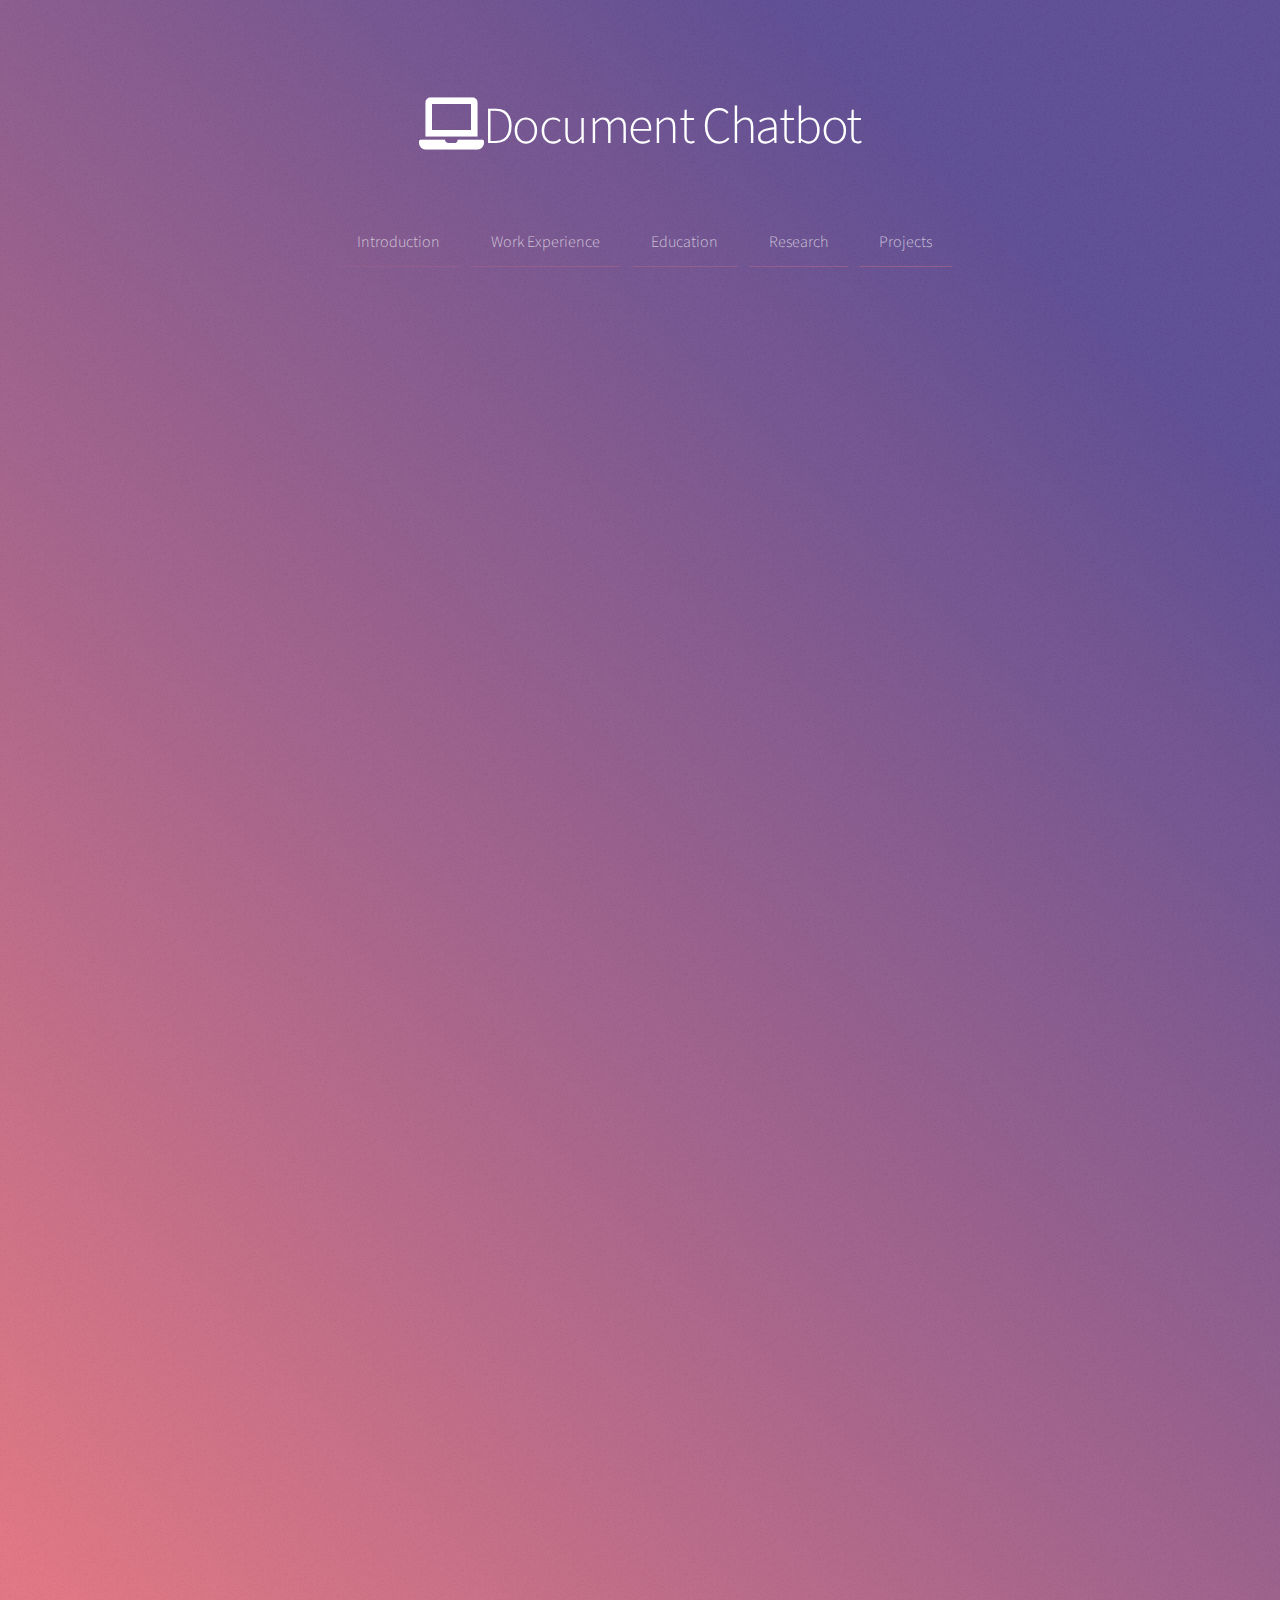
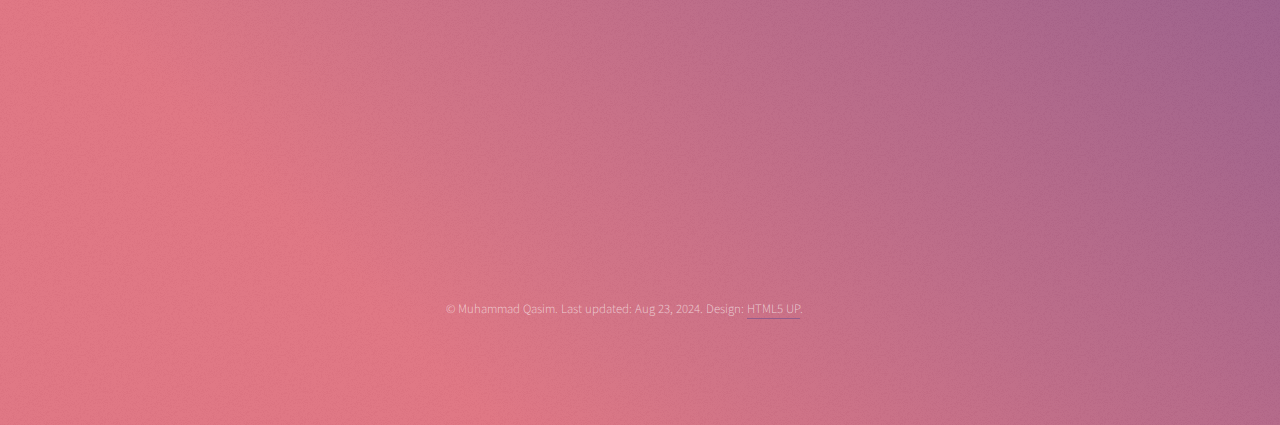
==== commit 358435ec: "Update proj1.html" ====
--- a/projects/proj1.html
+++ b/projects/proj1.html
@@ -32,7 +32,7 @@
 
 		<!-- Header -->
 		<header id="header" class="alt">
-			<h1 class="icon solid fa-laptop">Simple Chatbot</h1>
+			<h1 class="icon solid fa-laptop">Document Chatbot</h1>
 		</header>
 
 		<!-- Nav -->
@@ -44,7 +44,7 @@
 				<li><a href="../research.html">Research</a></li>
 				<li><a href="../projects.html">Projects</a>
 					<ul>
-						<li><a href="proj1.html">Simple Chatbot</a></li>
+						<li><a href="proj1.html">Document Chatbot</a></li>
 						<li><a href="proj2.html">Talk with PDF</a></li>
 						<li><a href="proj3.html">Resume and JD Matching</a></li>
 						<li><a href="proj3.html">Resume and JD Matching 2</a></li>
@@ -55,7 +55,7 @@
 		</nav>
 
 		<div class="responsive-iframe-container"> 
-			<iframe class="responsive-iframe" src="https://resumetalks.streamlit.app/?embed=true"></iframe>
+			<iframe class="responsive-iframe" src="https://mqcm2-docquery.hf.space"></iframe>
 		</div>
 
 		<!-- Footer -->
